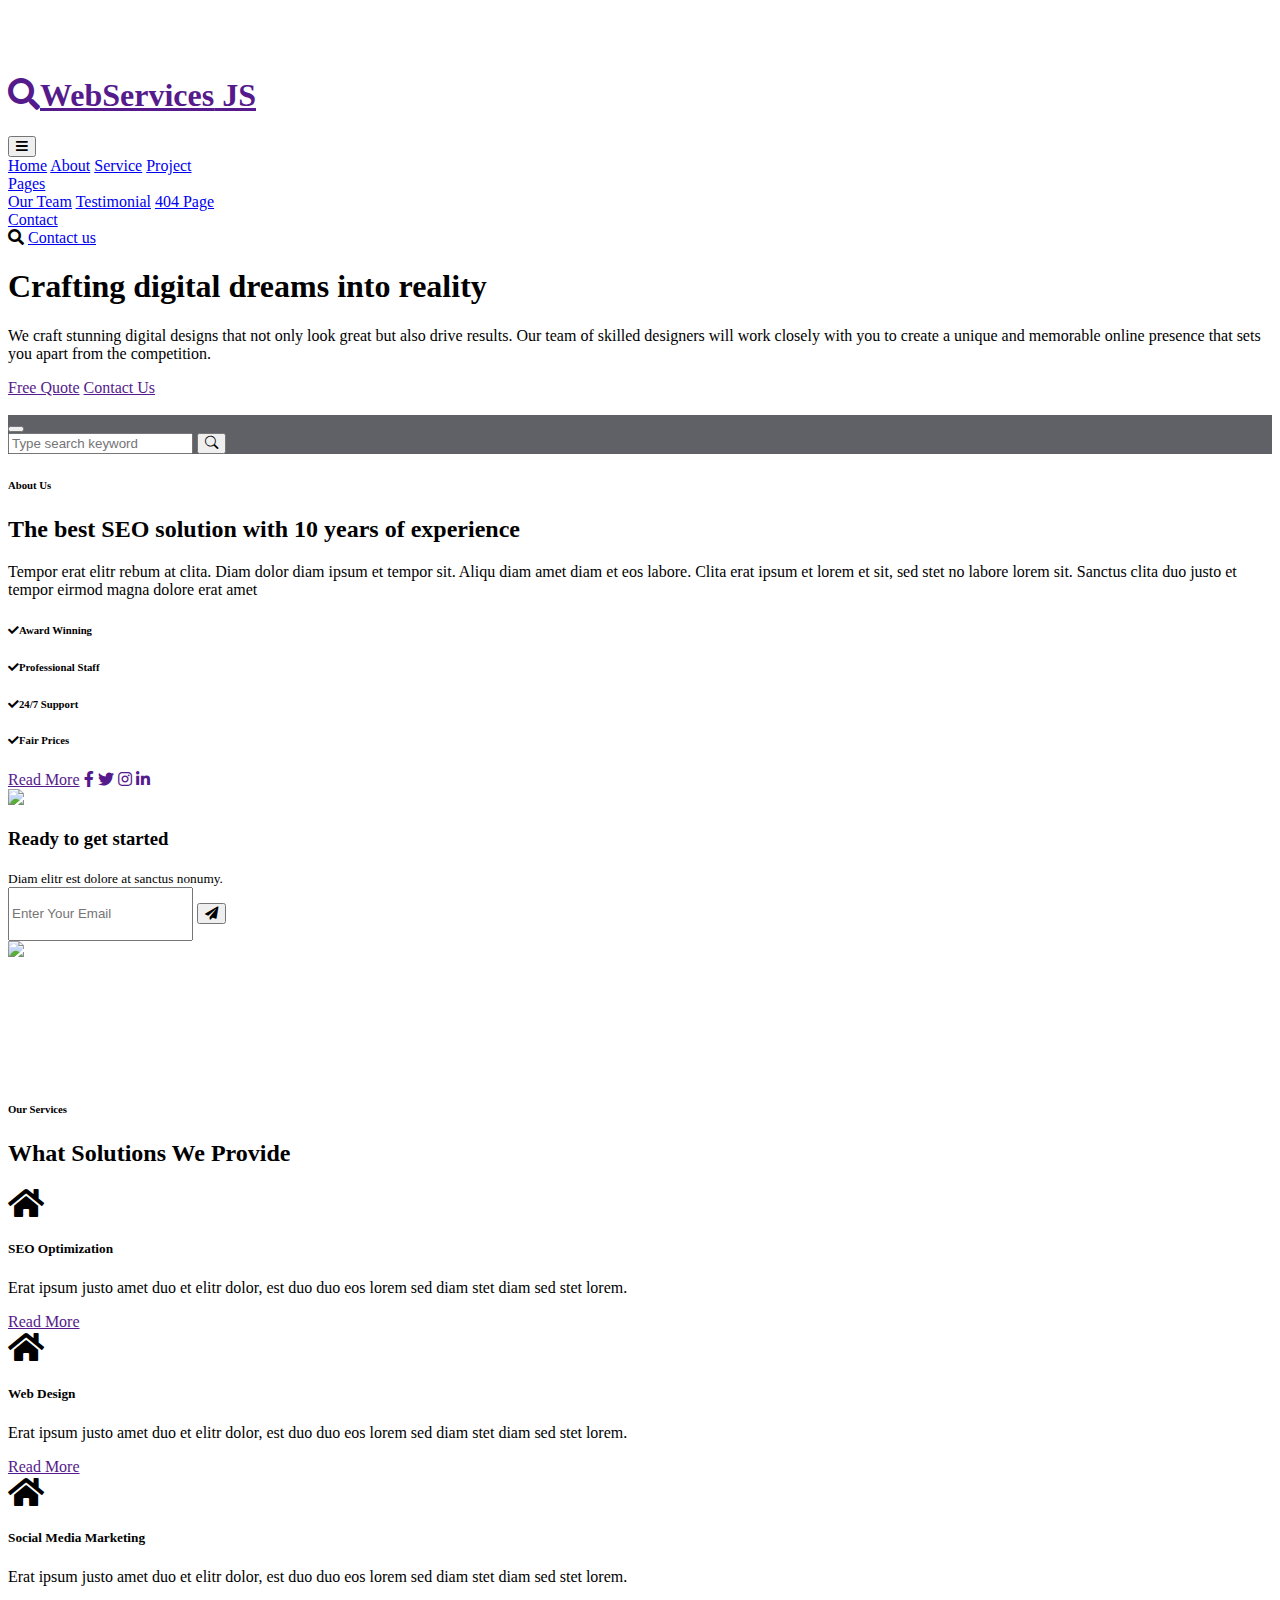
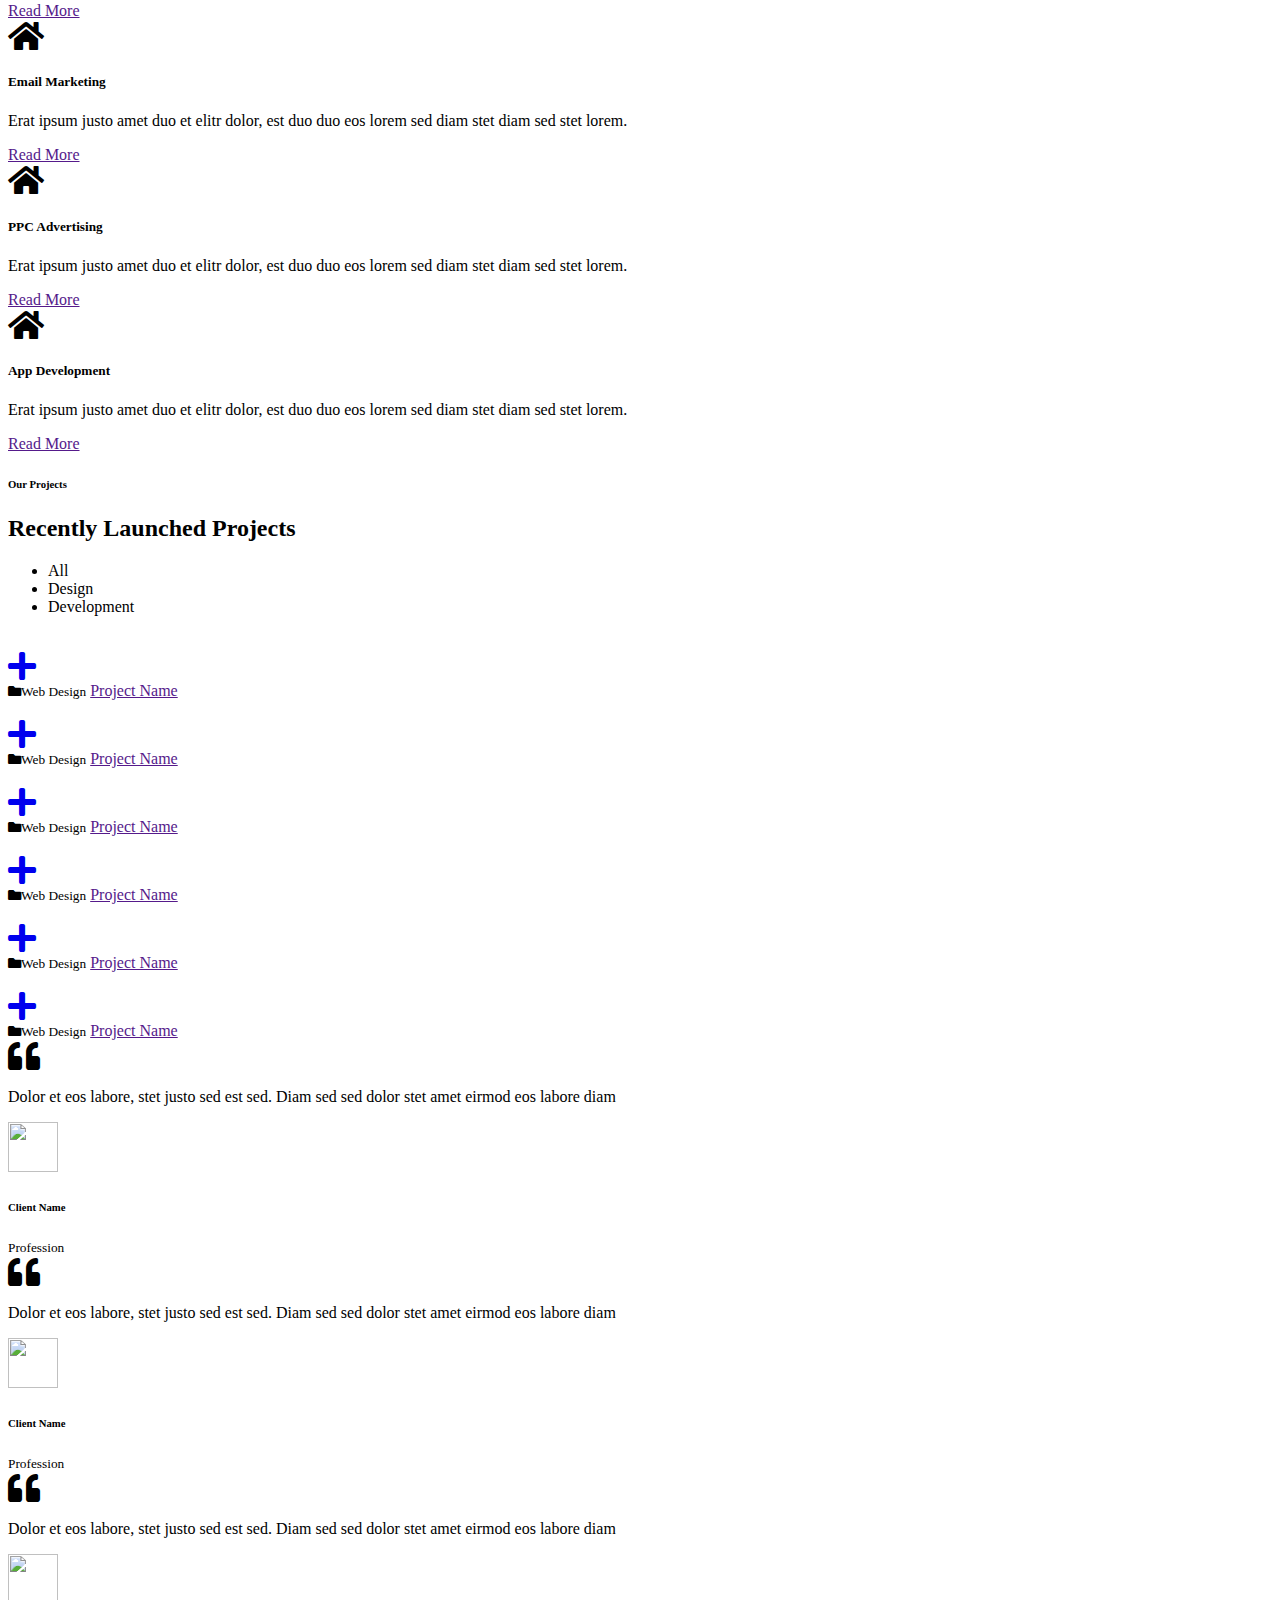
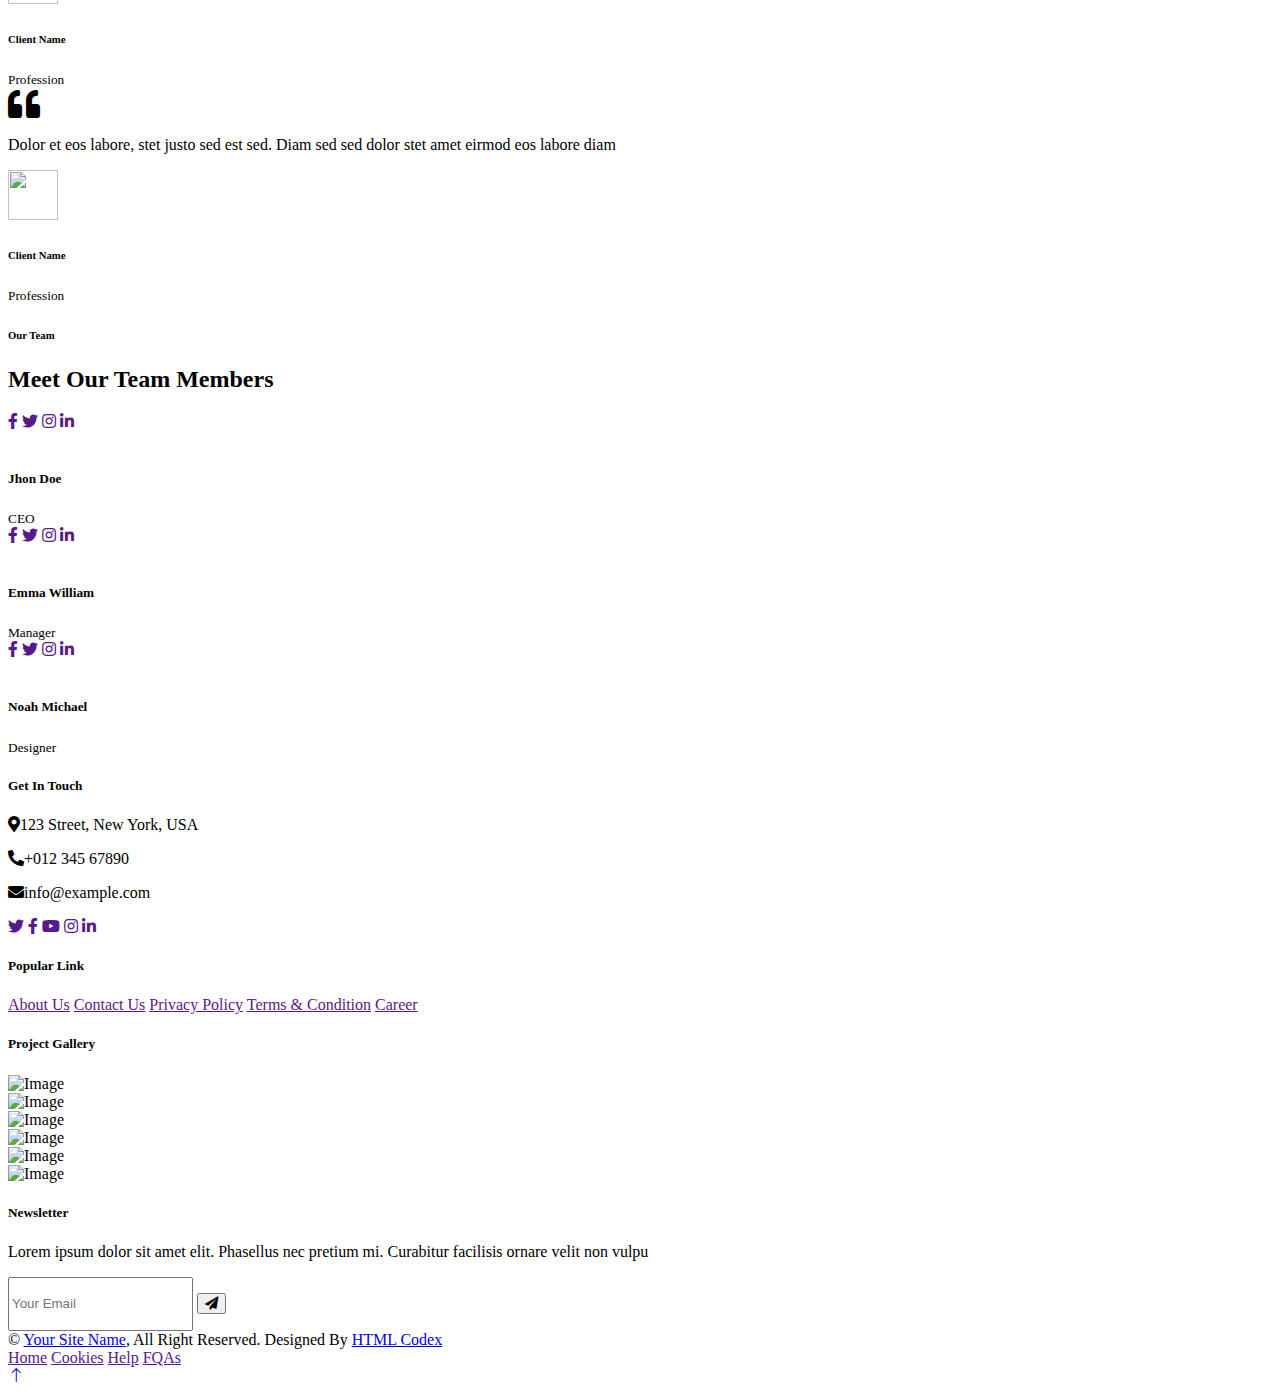
==== webservicejs-main/index.html @ 685cf1e9 "up" ====
<!DOCTYPE html>
<html lang="en">

<head>
    <meta charset="utf-8">
    <title>WebServices JS - Crafting digital dreams into reality</title>
    <meta content="width=device-width, initial-scale=1.0" name="viewport">
    <meta content="" name="keywords">
    <meta content="" name="description">

    <!-- Favicon -->
    <link href="img/favicon.ico" rel="icon">

    <!-- Google Web Fonts -->
    <link rel="preconnect" href="https://fonts.googleapis.com">
    <link rel="preconnect" href="https://fonts.gstatic.com" crossorigin>
    <link href="https://fonts.googleapis.com/css2?family=Heebo:wght@400;500&family=Roboto:wght@400;500;700&display=swap" rel="stylesheet"> 

    <!-- Icon Font Stylesheet -->
    <link href="https://cdnjs.cloudflare.com/ajax/libs/font-awesome/5.10.0/css/all.min.css" rel="stylesheet">
    <link href="https://cdn.jsdelivr.net/npm/bootstrap-icons@1.4.1/font/bootstrap-icons.css" rel="stylesheet">

    <!-- Libraries Stylesheet -->
    <link href="lib/animate/animate.min.css" rel="stylesheet">
    <link href="lib/owlcarousel/assets/owl.carousel.min.css" rel="stylesheet">
    <link href="lib/lightbox/css/lightbox.min.css" rel="stylesheet">

    <!-- Customized Bootstrap Stylesheet -->
    <link href="css/bootstrap.min.css" rel="stylesheet">

    <!-- Template Stylesheet -->
    <link href="css/style.css" rel="stylesheet">
</head>

<body>
    <div class="container-xxl bg-white p-0">
        <!-- Spinner Start -->
        <div id="spinner" class="show bg-white position-fixed translate-middle w-100 vh-100 top-50 start-50 d-flex align-items-center justify-content-center">
            <div class="spinner-grow text-primary" style="width: 3rem; height: 3rem;" role="status">
                <span class="sr-only">Loading...</span>
            </div>
        </div>
        <!-- Spinner End -->


        <!-- Navbar & Hero Start -->
        <div class="container-xxl position-relative p-0">
            <nav class="navbar navbar-expand-lg navbar-light px-4 px-lg-5 py-3 py-lg-0">
                <a href="" class="navbar-brand p-0">
                    <h1 class="m-0"><i class="fa fa-search me-2"></i>WebServices<span class="fs-5"> JS</span></h1>
                    <!-- <img src="img/logo.png" alt="Logo"> -->
                </a>
                <button class="navbar-toggler" type="button" data-bs-toggle="collapse" data-bs-target="#navbarCollapse">
                    <span class="fa fa-bars"></span>
                </button>
                <div class="collapse navbar-collapse" id="navbarCollapse">
                    <div class="navbar-nav ms-auto py-0">
                        <a href="index.html" class="nav-item nav-link active">Home</a>
                        <a href="#about" class="nav-item nav-link">About</a>
                        <a href="#service" class="nav-item nav-link">Service</a>
                        <a href="#project" class="nav-item nav-link">Project</a>
                        <div class="nav-item dropdown">
                            <a href="#" class="nav-link dropdown-toggle" data-bs-toggle="dropdown">Pages</a>
                            <div class="dropdown-menu m-0">
                                <a href="#team" class="dropdown-item">Our Team</a>
                                <a href="#testimonial" class="dropdown-item">Testimonial</a>
                                <a href="#404" class="dropdown-item">404 Page</a>
                            </div>
                        </div>
                        <a href="contact.html" class="nav-item nav-link">Contact</a>
                    </div>
                    <butaton type="button" class="btn text-secondary ms-3" data-bs-toggle="modal" data-bs-target="#searchModal"><i class="fa fa-search"></i></butaton>
                    <a href="contact.html" class="btn btn-secondary text-light rounded-pill py-2 px-4 ms-3">Contact us</a>
                </div>
            </nav>

            <div class="container-xxl py-5 bg-primary hero-header mb-5">
                <div class="container my-5 py-5 px-lg-5">
                    <div class="row g-5 py-5">
                        <div class="col-lg-6 text-center text-lg-start">
                            <h1 class="text-white mb-4 animated zoomIn">Crafting digital dreams into reality</h1>
                            <p class="text-white pb-3 animated zoomIn">We craft stunning digital designs that not only look great but also drive results. Our team of skilled designers will work closely with you to create a unique and memorable online presence that sets you apart from the competition.</p>
                            <a href="" class="btn btn-light py-sm-3 px-sm-5 rounded-pill me-3 animated slideInLeft">Free Quote</a>
                            <a href="" class="btn btn-outline-light py-sm-3 px-sm-5 rounded-pill animated slideInRight">Contact Us</a>
                        </div>
                        <div class="col-lg-6 text-center text-lg-start">
                            <img class="img-fluid" src="img/hero.png" alt="">
                        </div>
                    </div>
                </div>
            </div>
        </div>
        <!-- Navbar & Hero End -->


        <!-- Full Screen Search Start -->
        <div class="modal fade" id="searchModal" tabindex="-1">
            <div class="modal-dialog modal-fullscreen">
                <div class="modal-content" style="background: rgba(29, 29, 39, 0.7);">
                    <div class="modal-header border-0">
                        <button type="button" class="btn bg-white btn-close" data-bs-dismiss="modal" aria-label="Close"></button>
                    </div>
                    <div class="modal-body d-flex align-items-center justify-content-center">
                        <div class="input-group" style="max-width: 600px;">
                            <input type="text" class="form-control bg-transparent border-light p-3" placeholder="Type search keyword">
                            <button class="btn btn-light px-4"><i class="bi bi-search"></i></button>
                        </div>
                    </div>
                </div>
            </div>
        </div>
        <!-- Full Screen Search End -->


        <!-- About Start -->
        <div id="about" class="container-xxl py-5">
            <div class="container px-lg-5">
                <div class="row g-5">
                    <div class="col-lg-6 wow fadeInUp" data-wow-delay="0.1s">
                        <div class="section-title position-relative mb-4 pb-2">
                            <h6 class="position-relative text-primary ps-4">About Us</h6>
                            <h2 class="mt-2">The best SEO solution with 10 years of experience</h2>
                        </div>
                        <p class="mb-4">Tempor erat elitr rebum at clita. Diam dolor diam ipsum et tempor sit. Aliqu diam amet diam et eos labore. Clita erat ipsum et lorem et sit, sed stet no labore lorem sit. Sanctus clita duo justo et tempor eirmod magna dolore erat amet</p>
                        <div class="row g-3">
                            <div class="col-sm-6">
                                <h6 class="mb-3"><i class="fa fa-check text-primary me-2"></i>Award Winning</h6>
                                <h6 class="mb-0"><i class="fa fa-check text-primary me-2"></i>Professional Staff</h6>
                            </div>
                            <div class="col-sm-6">
                                <h6 class="mb-3"><i class="fa fa-check text-primary me-2"></i>24/7 Support</h6>
                                <h6 class="mb-0"><i class="fa fa-check text-primary me-2"></i>Fair Prices</h6>
                            </div>
                        </div>
                        <div class="d-flex align-items-center mt-4">
                            <a class="btn btn-primary rounded-pill px-4 me-3" href="">Read More</a>
                            <a class="btn btn-outline-primary btn-square me-3" href=""><i class="fab fa-facebook-f"></i></a>
                            <a class="btn btn-outline-primary btn-square me-3" href=""><i class="fab fa-twitter"></i></a>
                            <a class="btn btn-outline-primary btn-square me-3" href=""><i class="fab fa-instagram"></i></a>
                            <a class="btn btn-outline-primary btn-square" href=""><i class="fab fa-linkedin-in"></i></a>
                        </div>
                    </div>
                    <div class="col-lg-6">
                        <img class="img-fluid wow zoomIn" data-wow-delay="0.5s" src="img/about.jpg">
                    </div>
                </div>
            </div>
        </div>
        <!-- About End -->


        <!-- Newsletter Start -->
        <div class="container-xxl bg-primary newsletter my-5 wow fadeInUp" data-wow-delay="0.1s">
            <div class="container px-lg-5">
                <div class="row align-items-center" style="height: 250px;">
                    <div class="col-12 col-md-6">
                        <h3 class="text-white">Ready to get started</h3>
                        <small class="text-white">Diam elitr est dolore at sanctus nonumy.</small>
                        <div class="position-relative w-100 mt-3">
                            <input class="form-control border-0 rounded-pill w-100 ps-4 pe-5" type="text" placeholder="Enter Your Email" style="height: 48px;">
                            <button type="button" class="btn shadow-none position-absolute top-0 end-0 mt-1 me-2"><i class="fa fa-paper-plane text-primary fs-4"></i></button>
                        </div>
                    </div>
                    <div class="col-md-6 text-center mb-n5 d-none d-md-block">
                        <img class="img-fluid mt-5" style="height: 250px;" src="img/newsletter.png">
                    </div>
                </div>
            </div>
        </div>
        <!-- Newsletter End -->


        <!-- Service Start -->
        <div id= "service" class="container-xxl py-5">
            <div class="container px-lg-5">
                <div class="section-title position-relative text-center mb-5 pb-2 wow fadeInUp" data-wow-delay="0.1s">
                    <h6 class="position-relative d-inline text-primary ps-4">Our Services</h6>
                    <h2 class="mt-2">What Solutions We Provide</h2>
                </div>
                <div class="row g-4">
                    <div class="col-lg-4 col-md-6 wow zoomIn" data-wow-delay="0.1s">
                        <div class="service-item d-flex flex-column justify-content-center text-center rounded">
                            <div class="service-icon flex-shrink-0">
                                <i class="fa fa-home fa-2x"></i>
                            </div>
                            <h5 class="mb-3">SEO Optimization</h5>
                            <p>Erat ipsum justo amet duo et elitr dolor, est duo duo eos lorem sed diam stet diam sed stet lorem.</p>
                            <a class="btn px-3 mt-auto mx-auto" href="">Read More</a>
                        </div>
                    </div>
                    <div class="col-lg-4 col-md-6 wow zoomIn" data-wow-delay="0.3s">
                        <div class="service-item d-flex flex-column justify-content-center text-center rounded">
                            <div class="service-icon flex-shrink-0">
                                <i class="fa fa-home fa-2x"></i>
                            </div>
                            <h5 class="mb-3">Web Design</h5>
                            <p>Erat ipsum justo amet duo et elitr dolor, est duo duo eos lorem sed diam stet diam sed stet lorem.</p>
                            <a class="btn px-3 mt-auto mx-auto" href="">Read More</a>
                        </div>
                    </div>
                    <div class="col-lg-4 col-md-6 wow zoomIn" data-wow-delay="0.6s">
                        <div class="service-item d-flex flex-column justify-content-center text-center rounded">
                            <div class="service-icon flex-shrink-0">
                                <i class="fa fa-home fa-2x"></i>
                            </div>
                            <h5 class="mb-3">Social Media Marketing</h5>
                            <p>Erat ipsum justo amet duo et elitr dolor, est duo duo eos lorem sed diam stet diam sed stet lorem.</p>
                            <a class="btn px-3 mt-auto mx-auto" href="">Read More</a>
                        </div>
                    </div>
                    <div class="col-lg-4 col-md-6 wow zoomIn" data-wow-delay="0.1s">
                        <div class="service-item d-flex flex-column justify-content-center text-center rounded">
                            <div class="service-icon flex-shrink-0">
                                <i class="fa fa-home fa-2x"></i>
                            </div>
                            <h5 class="mb-3">Email Marketing</h5>
                            <p>Erat ipsum justo amet duo et elitr dolor, est duo duo eos lorem sed diam stet diam sed stet lorem.</p>
                            <a class="btn px-3 mt-auto mx-auto" href="">Read More</a>
                        </div>
                    </div>
                    <div class="col-lg-4 col-md-6 wow zoomIn" data-wow-delay="0.3s">
                        <div class="service-item d-flex flex-column justify-content-center text-center rounded">
                            <div class="service-icon flex-shrink-0">
                                <i class="fa fa-home fa-2x"></i>
                            </div>
                            <h5 class="mb-3">PPC Advertising</h5>
                            <p>Erat ipsum justo amet duo et elitr dolor, est duo duo eos lorem sed diam stet diam sed stet lorem.</p>
                            <a class="btn px-3 mt-auto mx-auto" href="">Read More</a>
                        </div>
                    </div>
                    <div class="col-lg-4 col-md-6 wow zoomIn" data-wow-delay="0.6s">
                        <div class="service-item d-flex flex-column justify-content-center text-center rounded">
                            <div class="service-icon flex-shrink-0">
                                <i class="fa fa-home fa-2x"></i>
                            </div>
                            <h5 class="mb-3">App Development</h5>
                            <p>Erat ipsum justo amet duo et elitr dolor, est duo duo eos lorem sed diam stet diam sed stet lorem.</p>
                            <a class="btn px-3 mt-auto mx-auto" href="">Read More</a>
                        </div>
                    </div>
                </div>
            </div>
        </div>
        <!-- Service End -->


        <!-- Portfolio Start -->
        <div id="project" class="container-xxl py-5">
            <div class="container px-lg-5">
                <div class="section-title position-relative text-center mb-5 pb-2 wow fadeInUp" data-wow-delay="0.1s">
                    <h6 class="position-relative d-inline text-primary ps-4">Our Projects</h6>
                    <h2 class="mt-2">Recently Launched Projects</h2>
                </div>
                <div class="row mt-n2 wow fadeInUp" data-wow-delay="0.1s">
                    <div class="col-12 text-center">
                        <ul class="list-inline mb-5" id="portfolio-flters">
                            <li class="btn px-3 pe-4 active" data-filter="*">All</li>
                            <li class="btn px-3 pe-4" data-filter=".first">Design</li>
                            <li class="btn px-3 pe-4" data-filter=".second">Development</li>
                        </ul>
                    </div>
                </div>
                <div class="row g-4 portfolio-container">
                    <div class="col-lg-4 col-md-6 portfolio-item first wow zoomIn" data-wow-delay="0.1s">
                        <div class="position-relative rounded overflow-hidden">
                            <img class="img-fluid w-100" src="img/portfolio-1.jpg" alt="">
                            <div class="portfolio-overlay">
                                <a class="btn btn-light" href="img/portfolio-1.jpg" data-lightbox="portfolio"><i class="fa fa-plus fa-2x text-primary"></i></a>
                                <div class="mt-auto">
                                    <small class="text-white"><i class="fa fa-folder me-2"></i>Web Design</small>
                                    <a class="h5 d-block text-white mt-1 mb-0" href="">Project Name</a>
                                </div>
                            </div>
                        </div>
                    </div>
                    <div class="col-lg-4 col-md-6 portfolio-item second wow zoomIn" data-wow-delay="0.3s">
                        <div class="position-relative rounded overflow-hidden">
                            <img class="img-fluid w-100" src="img/portfolio-2.jpg" alt="">
                            <div class="portfolio-overlay">
                                <a class="btn btn-light" href="img/portfolio-2.jpg" data-lightbox="portfolio"><i class="fa fa-plus fa-2x text-primary"></i></a>
                                <div class="mt-auto">
                                    <small class="text-white"><i class="fa fa-folder me-2"></i>Web Design</small>
                                    <a class="h5 d-block text-white mt-1 mb-0" href="">Project Name</a>
                                </div>
                            </div>
                        </div>
                    </div>
                    <div class="col-lg-4 col-md-6 portfolio-item first wow zoomIn" data-wow-delay="0.6s">
                        <div class="position-relative rounded overflow-hidden">
                            <img class="img-fluid w-100" src="img/portfolio-3.jpg" alt="">
                            <div class="portfolio-overlay">
                                <a class="btn btn-light" href="img/portfolio-3.jpg" data-lightbox="portfolio"><i class="fa fa-plus fa-2x text-primary"></i></a>
                                <div class="mt-auto">
                                    <small class="text-white"><i class="fa fa-folder me-2"></i>Web Design</small>
                                    <a class="h5 d-block text-white mt-1 mb-0" href="">Project Name</a>
                                </div>
                            </div>
                        </div>
                    </div>
                    <div class="col-lg-4 col-md-6 portfolio-item second wow zoomIn" data-wow-delay="0.1s">
                        <div class="position-relative rounded overflow-hidden">
                            <img class="img-fluid w-100" src="img/portfolio-4.jpg" alt="">
                            <div class="portfolio-overlay">
                                <a class="btn btn-light" href="img/portfolio-4.jpg" data-lightbox="portfolio"><i class="fa fa-plus fa-2x text-primary"></i></a>
                                <div class="mt-auto">
                                    <small class="text-white"><i class="fa fa-folder me-2"></i>Web Design</small>
                                    <a class="h5 d-block text-white mt-1 mb-0" href="">Project Name</a>
                                </div>
                            </div>
                        </div>
                    </div>
                    <div class="col-lg-4 col-md-6 portfolio-item first wow zoomIn" data-wow-delay="0.3s">
                        <div class="position-relative rounded overflow-hidden">
                            <img class="img-fluid w-100" src="img/portfolio-5.jpg" alt="">
                            <div class="portfolio-overlay">
                                <a class="btn btn-light" href="img/portfolio-5.jpg" data-lightbox="portfolio"><i class="fa fa-plus fa-2x text-primary"></i></a>
                                <div class="mt-auto">
                                    <small class="text-white"><i class="fa fa-folder me-2"></i>Web Design</small>
                                    <a class="h5 d-block text-white mt-1 mb-0" href="">Project Name</a>
                                </div>
                            </div>
                        </div>
                    </div>
                    <div class="col-lg-4 col-md-6 portfolio-item second wow zoomIn" data-wow-delay="0.6s">
                        <div class="position-relative rounded overflow-hidden">
                            <img class="img-fluid w-100" src="img/portfolio-6.jpg" alt="">
                            <div class="portfolio-overlay">
                                <a class="btn btn-light" href="img/portfolio-6.jpg" data-lightbox="portfolio"><i class="fa fa-plus fa-2x text-primary"></i></a>
                                <div class="mt-auto">
                                    <small class="text-white"><i class="fa fa-folder me-2"></i>Web Design</small>
                                    <a class="h5 d-block text-white mt-1 mb-0" href="">Project Name</a>
                                </div>
                            </div>
                        </div>
                    </div>
                </div>
            </div>
        </div>
        <!-- Portfolio End -->


        <!-- Testimonial Start -->
        <div id="testimonial" class="container-xxl bg-primary testimonial py-5 my-5 wow fadeInUp" data-wow-delay="0.1s">
            <div class="container py-5 px-lg-5">
                <div class="owl-carousel testimonial-carousel">
                    <div class="testimonial-item bg-transparent border rounded text-white p-4">
                        <i class="fa fa-quote-left fa-2x mb-3"></i>
                        <p>Dolor et eos labore, stet justo sed est sed. Diam sed sed dolor stet amet eirmod eos labore diam</p>
                        <div class="d-flex align-items-center">
                            <img class="img-fluid flex-shrink-0 rounded-circle" src="img/testimonial-1.jpg" style="width: 50px; height: 50px;">
                            <div class="ps-3">
                                <h6 class="text-white mb-1">Client Name</h6>
                                <small>Profession</small>
                            </div>
                        </div>
                    </div>
                    <div class="testimonial-item bg-transparent border rounded text-white p-4">
                        <i class="fa fa-quote-left fa-2x mb-3"></i>
                        <p>Dolor et eos labore, stet justo sed est sed. Diam sed sed dolor stet amet eirmod eos labore diam</p>
                        <div class="d-flex align-items-center">
                            <img class="img-fluid flex-shrink-0 rounded-circle" src="img/testimonial-2.jpg" style="width: 50px; height: 50px;">
                            <div class="ps-3">
                                <h6 class="text-white mb-1">Client Name</h6>
                                <small>Profession</small>
                            </div>
                        </div>
                    </div>
                    <div class="testimonial-item bg-transparent border rounded text-white p-4">
                        <i class="fa fa-quote-left fa-2x mb-3"></i>
                        <p>Dolor et eos labore, stet justo sed est sed. Diam sed sed dolor stet amet eirmod eos labore diam</p>
                        <div class="d-flex align-items-center">
                            <img class="img-fluid flex-shrink-0 rounded-circle" src="img/testimonial-3.jpg" style="width: 50px; height: 50px;">
                            <div class="ps-3">
                                <h6 class="text-white mb-1">Client Name</h6>
                                <small>Profession</small>
                            </div>
                        </div>
                    </div>
                    <div class="testimonial-item bg-transparent border rounded text-white p-4">
                        <i class="fa fa-quote-left fa-2x mb-3"></i>
                        <p>Dolor et eos labore, stet justo sed est sed. Diam sed sed dolor stet amet eirmod eos labore diam</p>
                        <div class="d-flex align-items-center">
                            <img class="img-fluid flex-shrink-0 rounded-circle" src="img/testimonial-4.jpg" style="width: 50px; height: 50px;">
                            <div class="ps-3">
                                <h6 class="text-white mb-1">Client Name</h6>
                                <small>Profession</small>
                            </div>
                        </div>
                    </div>
                </div>
            </div>
        </div>
        <!-- Testimonial End -->


        <!-- Team Start -->
        <div id="team" class="container-xxl py-5">
            <div class="container px-lg-5">
                <div class="section-title position-relative text-center mb-5 pb-2 wow fadeInUp" data-wow-delay="0.1s">
                    <h6 class="position-relative d-inline text-primary ps-4">Our Team</h6>
                    <h2 class="mt-2">Meet Our Team Members</h2>
                </div>
                <div class="row g-4">
                    <div class="col-lg-4 col-md-6 wow fadeInUp" data-wow-delay="0.1s">
                        <div class="team-item">
                            <div class="d-flex">
                                <div class="flex-shrink-0 d-flex flex-column align-items-center mt-4 pt-5" style="width: 75px;">
                                    <a class="btn btn-square text-primary bg-white my-1" href=""><i class="fab fa-facebook-f"></i></a>
                                    <a class="btn btn-square text-primary bg-white my-1" href=""><i class="fab fa-twitter"></i></a>
                                    <a class="btn btn-square text-primary bg-white my-1" href=""><i class="fab fa-instagram"></i></a>
                                    <a class="btn btn-square text-primary bg-white my-1" href=""><i class="fab fa-linkedin-in"></i></a>
                                </div>
                                <img class="img-fluid rounded w-100" src="img/team-1.jpg" alt="">
                            </div>
                            <div class="px-4 py-3">
                                <h5 class="fw-bold m-0">Jhon Doe</h5>
                                <small>CEO</small>
                            </div>
                        </div>
                    </div>
                    <div class="col-lg-4 col-md-6 wow fadeInUp" data-wow-delay="0.3s">
                        <div class="team-item">
                            <div class="d-flex">
                                <div class="flex-shrink-0 d-flex flex-column align-items-center mt-4 pt-5" style="width: 75px;">
                                    <a class="btn btn-square text-primary bg-white my-1" href=""><i class="fab fa-facebook-f"></i></a>
                                    <a class="btn btn-square text-primary bg-white my-1" href=""><i class="fab fa-twitter"></i></a>
                                    <a class="btn btn-square text-primary bg-white my-1" href=""><i class="fab fa-instagram"></i></a>
                                    <a class="btn btn-square text-primary bg-white my-1" href=""><i class="fab fa-linkedin-in"></i></a>
                                </div>
                                <img class="img-fluid rounded w-100" src="img/team-2.jpg" alt="">
                            </div>
                            <div class="px-4 py-3">
                                <h5 class="fw-bold m-0">Emma William</h5>
                                <small>Manager</small>
                            </div>
                        </div>
                    </div>
                    <div class="col-lg-4 col-md-6 wow fadeInUp" data-wow-delay="0.6s">
                        <div class="team-item">
                            <div class="d-flex">
                                <div class="flex-shrink-0 d-flex flex-column align-items-center mt-4 pt-5" style="width: 75px;">
                                    <a class="btn btn-square text-primary bg-white my-1" href=""><i class="fab fa-facebook-f"></i></a>
                                    <a class="btn btn-square text-primary bg-white my-1" href=""><i class="fab fa-twitter"></i></a>
                                    <a class="btn btn-square text-primary bg-white my-1" href=""><i class="fab fa-instagram"></i></a>
                                    <a class="btn btn-square text-primary bg-white my-1" href=""><i class="fab fa-linkedin-in"></i></a>
                                </div>
                                <img class="img-fluid rounded w-100" src="img/team-3.jpg" alt="">
                            </div>
                            <div class="px-4 py-3">
                                <h5 class="fw-bold m-0">Noah Michael</h5>
                                <small>Designer</small>
                            </div>
                        </div>
                    </div>
                </div>
            </div>
        </div>
        <!-- Team End -->
        

        <!-- Footer Start -->
        <div class="container-fluid bg-primary text-light footer mt-5 pt-5 wow fadeIn" data-wow-delay="0.1s">
            <div class="container py-5 px-lg-5">
                <div class="row g-5">
                    <div class="col-md-6 col-lg-3">
                        <h5 class="text-white mb-4">Get In Touch</h5>
                        <p><i class="fa fa-map-marker-alt me-3"></i>123 Street, New York, USA</p>
                        <p><i class="fa fa-phone-alt me-3"></i>+012 345 67890</p>
                        <p><i class="fa fa-envelope me-3"></i>info@example.com</p>
                        <div class="d-flex pt-2">
                            <a class="btn btn-outline-light btn-social" href=""><i class="fab fa-twitter"></i></a>
                            <a class="btn btn-outline-light btn-social" href=""><i class="fab fa-facebook-f"></i></a>
                            <a class="btn btn-outline-light btn-social" href=""><i class="fab fa-youtube"></i></a>
                            <a class="btn btn-outline-light btn-social" href=""><i class="fab fa-instagram"></i></a>
                            <a class="btn btn-outline-light btn-social" href=""><i class="fab fa-linkedin-in"></i></a>
                        </div>
                    </div>
                    <div class="col-md-6 col-lg-3">
                        <h5 class="text-white mb-4">Popular Link</h5>
                        <a class="btn btn-link" href="">About Us</a>
                        <a class="btn btn-link" href="">Contact Us</a>
                        <a class="btn btn-link" href="">Privacy Policy</a>
                        <a class="btn btn-link" href="">Terms & Condition</a>
                        <a class="btn btn-link" href="">Career</a>
                    </div>
                    <div class="col-md-6 col-lg-3">
                        <h5 class="text-white mb-4">Project Gallery</h5>
                        <div class="row g-2">
                            <div class="col-4">
                                <img class="img-fluid" src="img/portfolio-1.jpg" alt="Image">
                            </div>
                            <div class="col-4">
                                <img class="img-fluid" src="img/portfolio-2.jpg" alt="Image">
                            </div>
                            <div class="col-4">
                                <img class="img-fluid" src="img/portfolio-3.jpg" alt="Image">
                            </div>
                            <div class="col-4">
                                <img class="img-fluid" src="img/portfolio-4.jpg" alt="Image">
                            </div>
                            <div class="col-4">
                                <img class="img-fluid" src="img/portfolio-5.jpg" alt="Image">
                            </div>
                            <div class="col-4">
                                <img class="img-fluid" src="img/portfolio-6.jpg" alt="Image">
                            </div>
                        </div>
                    </div>
                    <div class="col-md-6 col-lg-3">
                        <h5 class="text-white mb-4">Newsletter</h5>
                        <p>Lorem ipsum dolor sit amet elit. Phasellus nec pretium mi. Curabitur facilisis ornare velit non vulpu</p>
                        <div class="position-relative w-100 mt-3">
                            <input class="form-control border-0 rounded-pill w-100 ps-4 pe-5" type="text" placeholder="Your Email" style="height: 48px;">
                            <button type="button" class="btn shadow-none position-absolute top-0 end-0 mt-1 me-2"><i class="fa fa-paper-plane text-primary fs-4"></i></button>
                        </div>
                    </div>
                </div>
            </div>
            <div class="container px-lg-5">
                <div class="copyright">
                    <div class="row">
                        <div class="col-md-6 text-center text-md-start mb-3 mb-md-0">
                            &copy; <a class="border-bottom" href="#">Your Site Name</a>, All Right Reserved. 
							
							<!--/*** This template is free as long as you keep the footer author’s credit link/attribution link/backlink. If you'd like to use the template without the footer author’s credit link/attribution link/backlink, you can purchase the Credit Removal License from "https://htmlcodex.com/credit-removal". Thank you for your support. ***/-->
							Designed By <a class="border-bottom" href="https://htmlcodex.com">HTML Codex</a>
                        </div>
                        <div class="col-md-6 text-center text-md-end">
                            <div class="footer-menu">
                                <a href="">Home</a>
                                <a href="">Cookies</a>
                                <a href="">Help</a>
                                <a href="">FQAs</a>
                            </div>
                        </div>
                    </div>
                </div>
            </div>
        </div>
        <!-- Footer End -->


        <!-- Back to Top -->
        <a href="#" class="btn btn-lg btn-primary btn-lg-square back-to-top pt-2"><i class="bi bi-arrow-up"></i></a>
    </div>

    <!-- JavaScript Libraries -->
    <script src="https://code.jquery.com/jquery-3.4.1.min.js"></script>
    <script src="https://cdn.jsdelivr.net/npm/bootstrap@5.0.0/dist/js/bootstrap.bundle.min.js"></script>
    <script src="lib/wow/wow.min.js"></script>
    <script src="lib/easing/easing.min.js"></script>
    <script src="lib/waypoints/waypoints.min.js"></script>
    <script src="lib/owlcarousel/owl.carousel.min.js"></script>
    <script src="lib/isotope/isotope.pkgd.min.js"></script>
    <script src="lib/lightbox/js/lightbox.min.js"></script>

    <!-- Template Javascript -->
    <script src="js/main.js"></script>
</body>

</html>
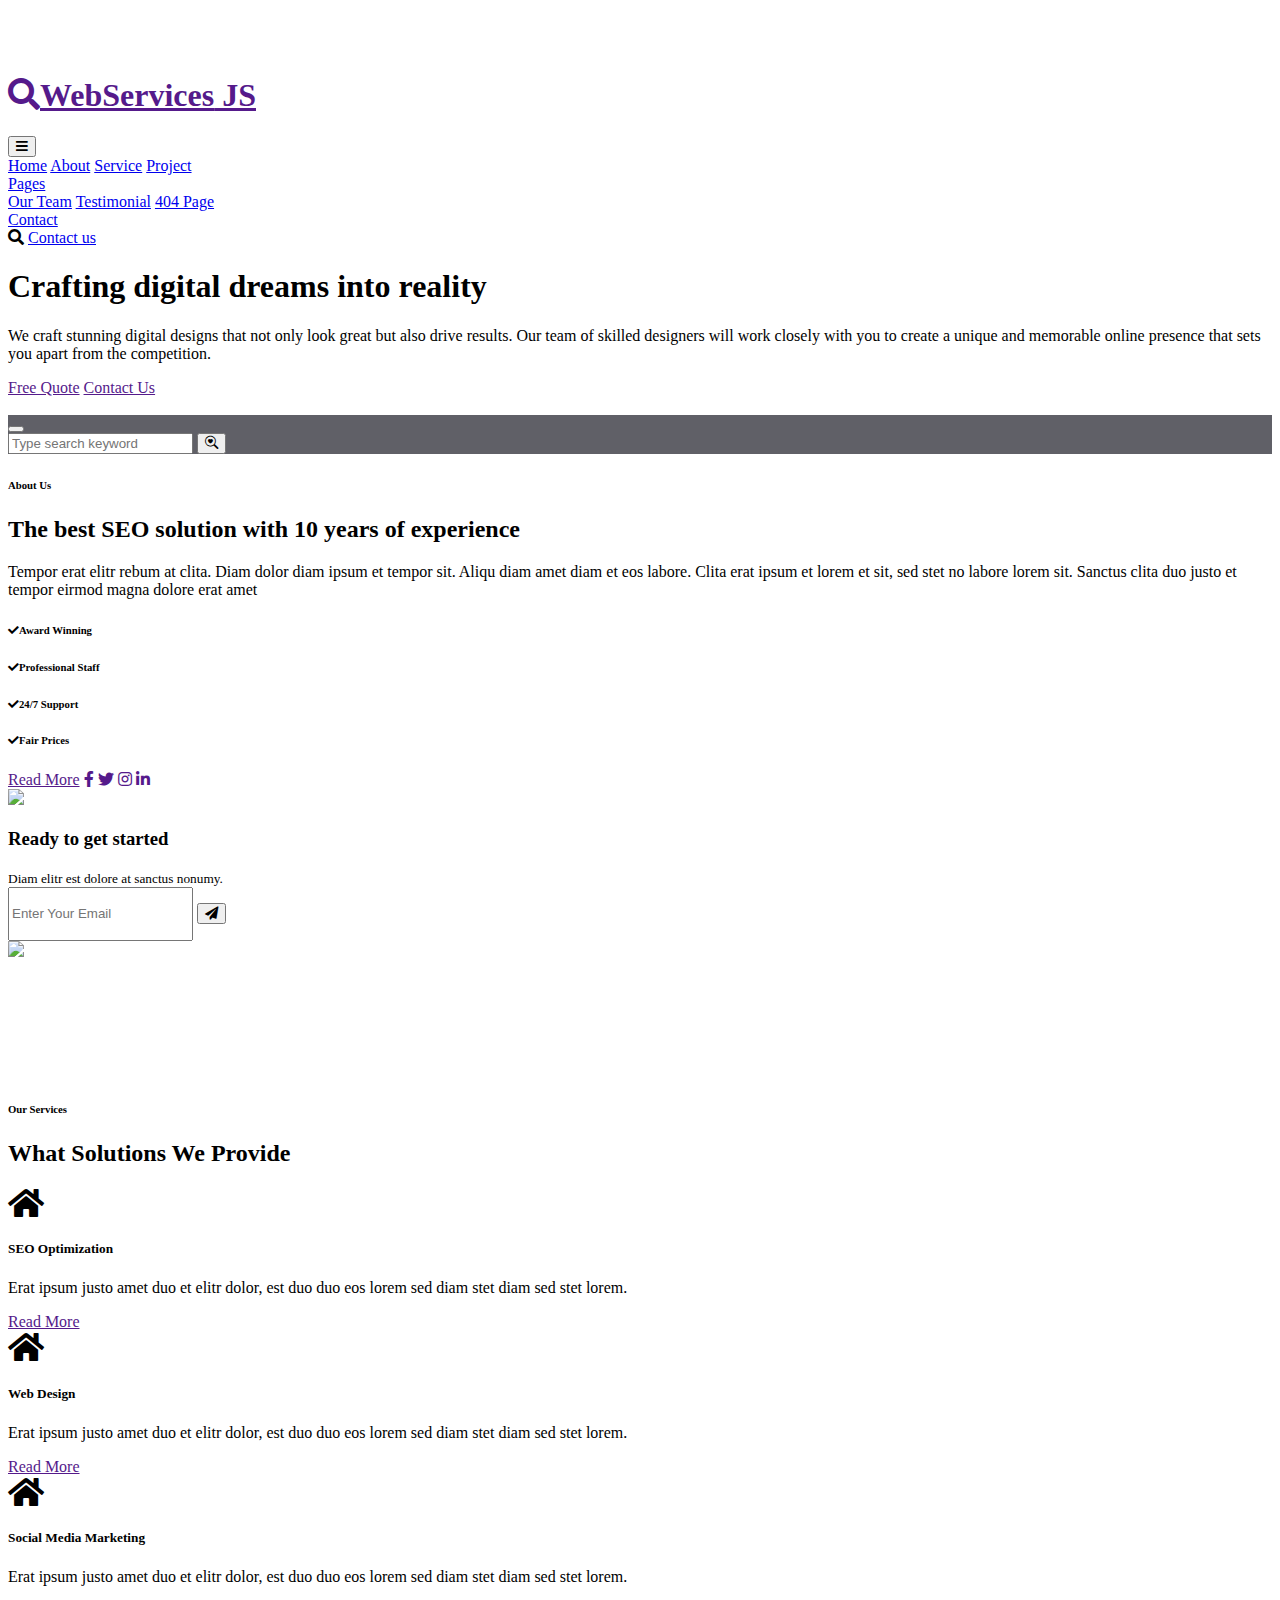
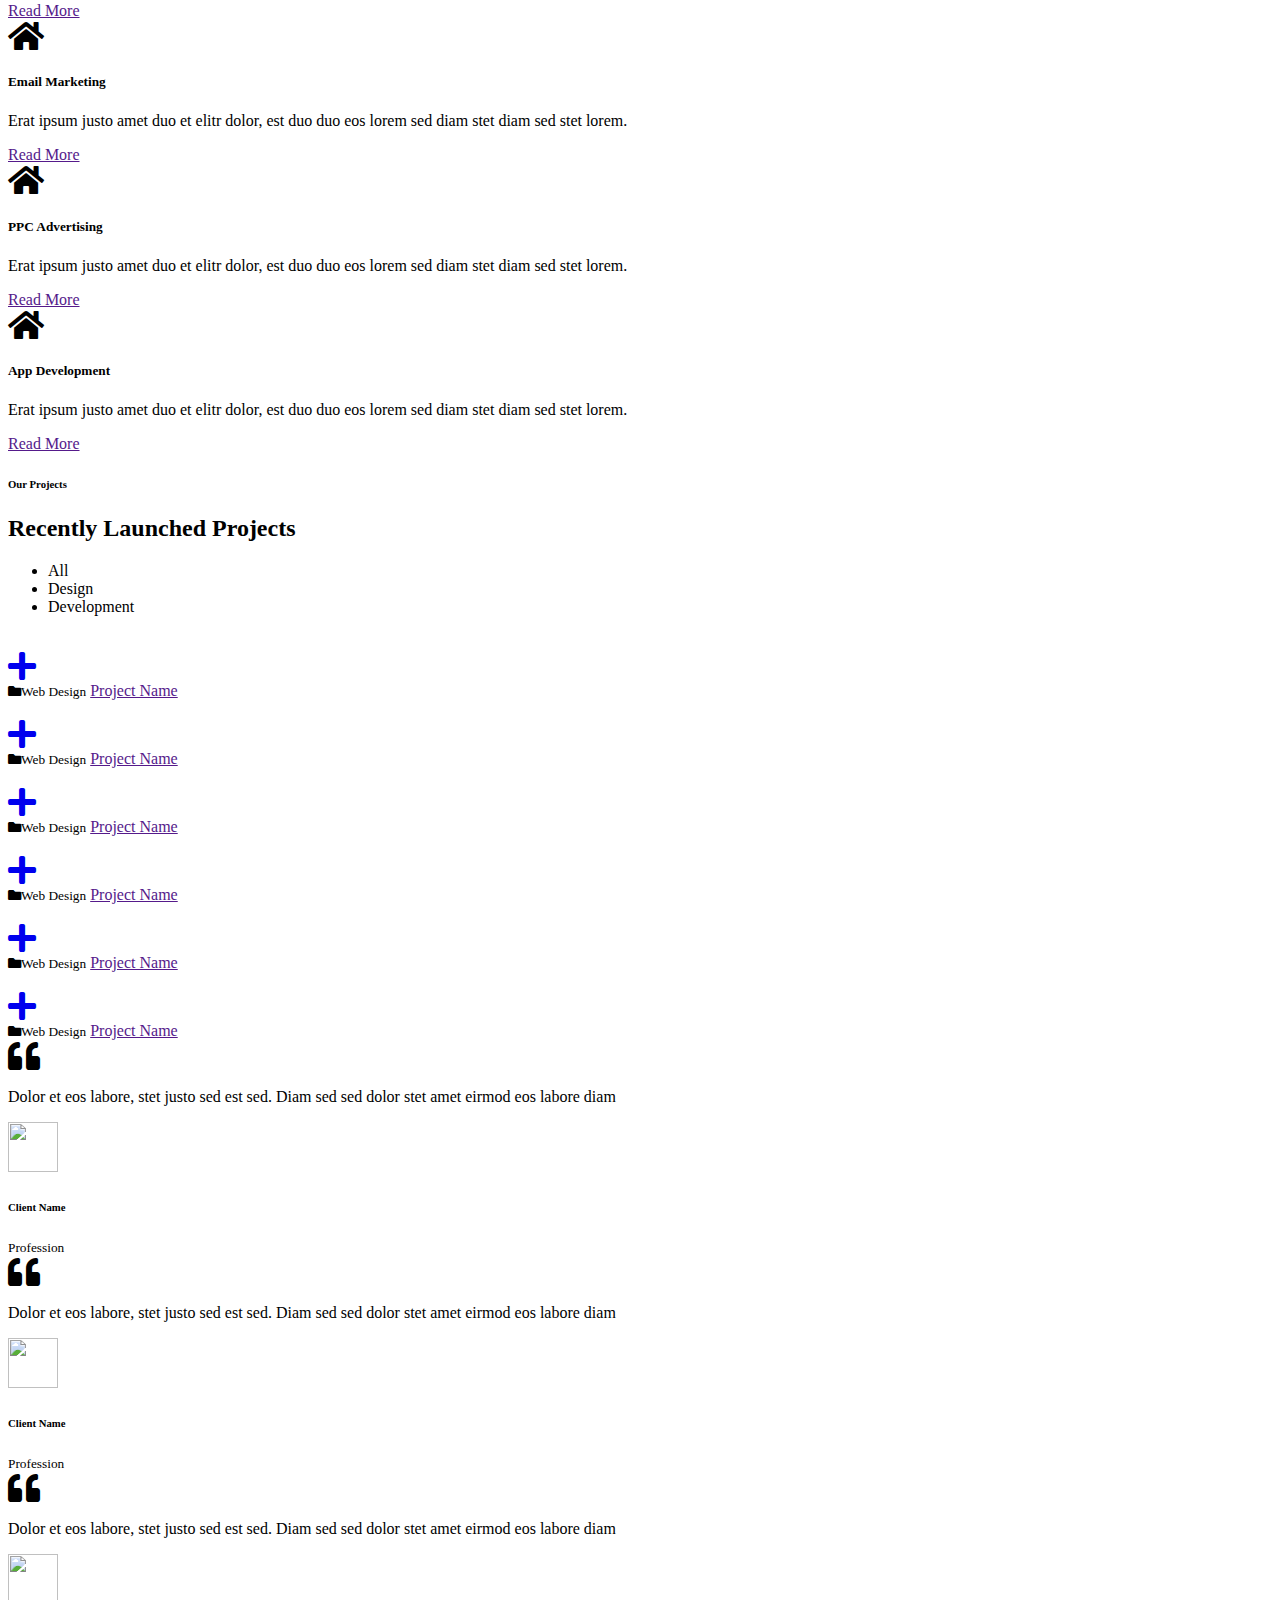
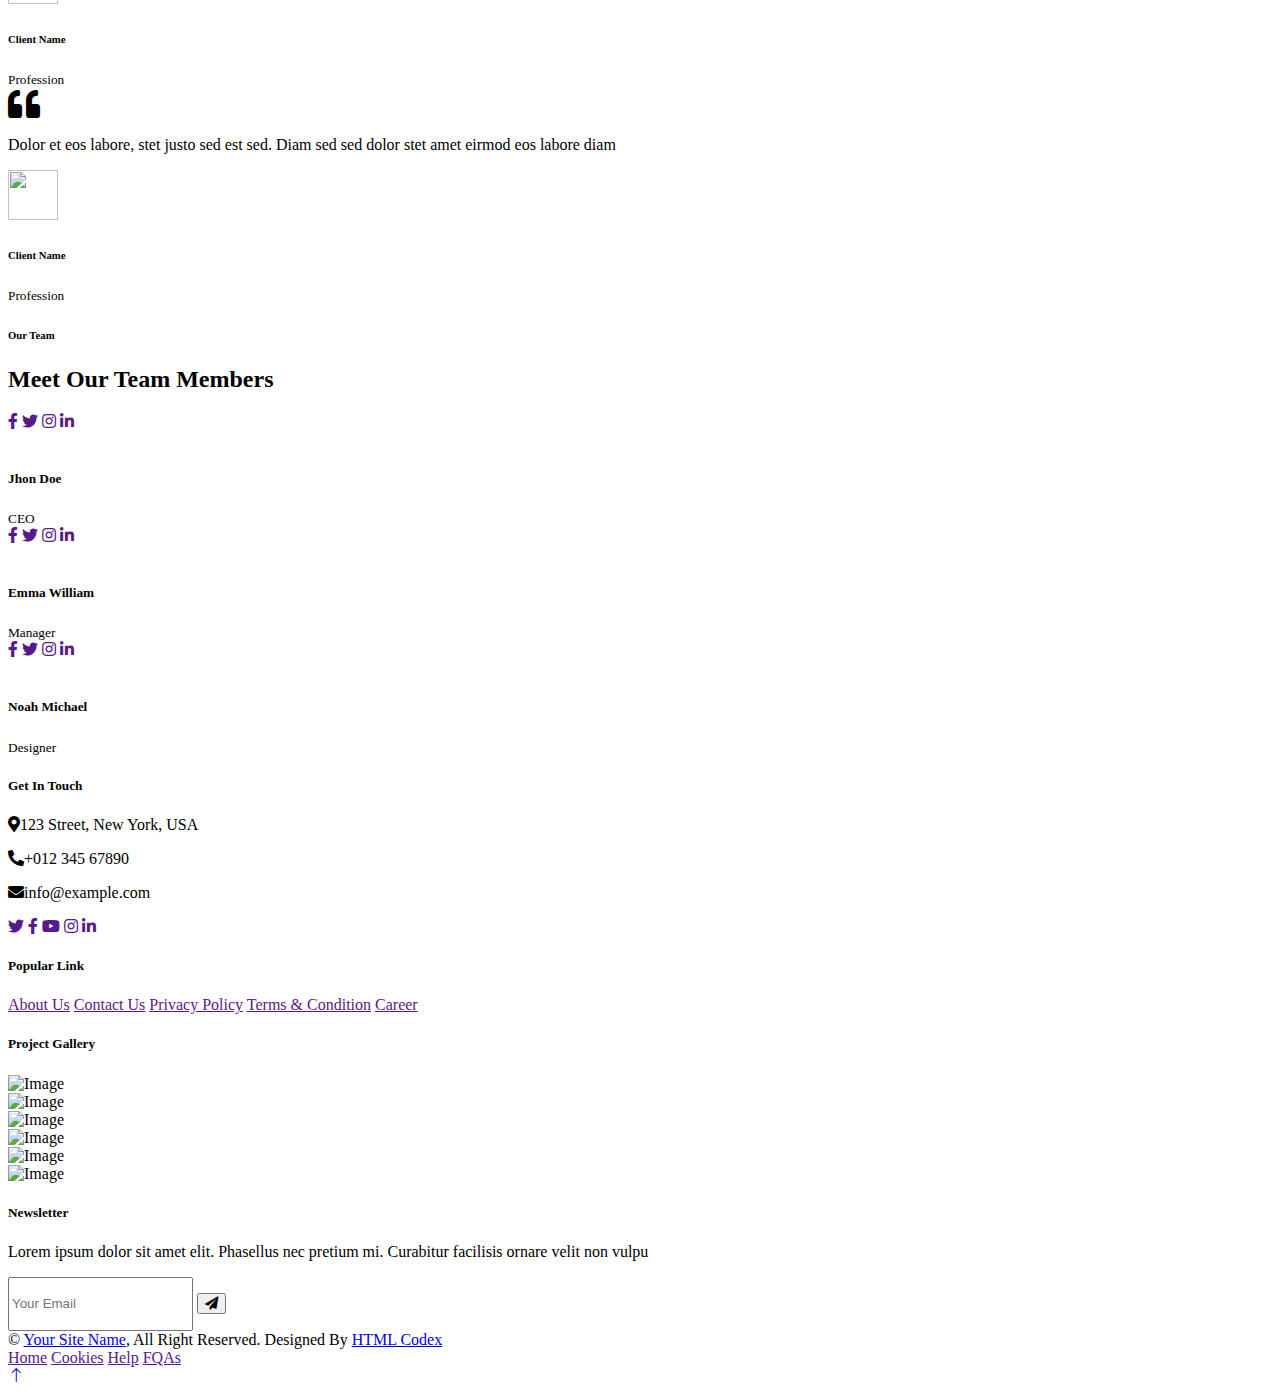
==== commit 1db93496: "s" ====
--- a/webservicejs-main/index.html
+++ b/webservicejs-main/index.html
@@ -14,7 +14,8 @@
     <!-- Google Web Fonts -->
     <link rel="preconnect" href="https://fonts.googleapis.com">
     <link rel="preconnect" href="https://fonts.gstatic.com" crossorigin>
-    <link href="https://fonts.googleapis.com/css2?family=Heebo:wght@400;500&family=Roboto:wght@400;500;700&display=swap" rel="stylesheet"> 
+    <link href="https://fonts.googleapis.com/css2?family=Heebo:wght@400;500&family=Roboto:wght@400;500;700&display=swap"
+        rel="stylesheet">
 
     <!-- Icon Font Stylesheet -->
     <link href="https://cdnjs.cloudflare.com/ajax/libs/font-awesome/5.10.0/css/all.min.css" rel="stylesheet">
@@ -35,7 +36,8 @@
 <body>
     <div class="container-xxl bg-white p-0">
         <!-- Spinner Start -->
-        <div id="spinner" class="show bg-white position-fixed translate-middle w-100 vh-100 top-50 start-50 d-flex align-items-center justify-content-center">
+        <div id="spinner"
+            class="show bg-white position-fixed translate-middle w-100 vh-100 top-50 start-50 d-flex align-items-center justify-content-center">
             <div class="spinner-grow text-primary" style="width: 3rem; height: 3rem;" role="status">
                 <span class="sr-only">Loading...</span>
             </div>
@@ -69,8 +71,10 @@
                         </div>
                         <a href="contact.html" class="nav-item nav-link">Contact</a>
                     </div>
-                    <butaton type="button" class="btn text-secondary ms-3" data-bs-toggle="modal" data-bs-target="#searchModal"><i class="fa fa-search"></i></butaton>
-                    <a href="contact.html" class="btn btn-secondary text-light rounded-pill py-2 px-4 ms-3">Contact us</a>
+                    <butaton type="button" class="btn text-secondary ms-3" data-bs-toggle="modal"
+                        data-bs-target="#searchModal"><i class="fa fa-search"></i></butaton>
+                    <a href="contact.html" class="btn btn-secondary text-light rounded-pill py-2 px-4 ms-3">Contact
+                        us</a>
                 </div>
             </nav>
 
@@ -79,9 +83,15 @@
                     <div class="row g-5 py-5">
                         <div class="col-lg-6 text-center text-lg-start">
                             <h1 class="text-white mb-4 animated zoomIn">Crafting digital dreams into reality</h1>
-                            <p class="text-white pb-3 animated zoomIn">We craft stunning digital designs that not only look great but also drive results. Our team of skilled designers will work closely with you to create a unique and memorable online presence that sets you apart from the competition.</p>
-                            <a href="" class="btn btn-light py-sm-3 px-sm-5 rounded-pill me-3 animated slideInLeft">Free Quote</a>
-                            <a href="" class="btn btn-outline-light py-sm-3 px-sm-5 rounded-pill animated slideInRight">Contact Us</a>
+                            <p class="text-white pb-3 animated zoomIn">We craft stunning digital designs that not only
+                                look great but also drive results. Our team of skilled designers will work closely with
+                                you to create a unique and memorable online presence that sets you apart from the
+                                competition.</p>
+                            <a href="" class="btn btn-light py-sm-3 px-sm-5 rounded-pill me-3 animated slideInLeft">Free
+                                Quote</a>
+                            <a href=""
+                                class="btn btn-outline-light py-sm-3 px-sm-5 rounded-pill animated slideInRight">Contact
+                                Us</a>
                         </div>
                         <div class="col-lg-6 text-center text-lg-start">
                             <img class="img-fluid" src="img/hero.png" alt="">
@@ -98,12 +108,14 @@
             <div class="modal-dialog modal-fullscreen">
                 <div class="modal-content" style="background: rgba(29, 29, 39, 0.7);">
                     <div class="modal-header border-0">
-                        <button type="button" class="btn bg-white btn-close" data-bs-dismiss="modal" aria-label="Close"></button>
+                        <button type="button" class="btn bg-white btn-close" data-bs-dismiss="modal"
+                            aria-label="Close"></button>
                     </div>
                     <div class="modal-body d-flex align-items-center justify-content-center">
                         <div class="input-group" style="max-width: 600px;">
-                            <input type="text" class="form-control bg-transparent border-light p-3" placeholder="Type search keyword">
-                            <button class="btn btn-light px-4"><i class="bi bi-search"></i></button>
+                            <input type="text" class="form-control bg-transparent border-light p-3"
+                                placeholder="Type search keyword">
+                            <button class="btn btn-light px-4"><i class="bi bi-search-heart"></i></button>
                         </div>
                     </div>
                 </div>
@@ -121,7 +133,9 @@
                             <h6 class="position-relative text-primary ps-4">About Us</h6>
                             <h2 class="mt-2">The best SEO solution with 10 years of experience</h2>
                         </div>
-                        <p class="mb-4">Tempor erat elitr rebum at clita. Diam dolor diam ipsum et tempor sit. Aliqu diam amet diam et eos labore. Clita erat ipsum et lorem et sit, sed stet no labore lorem sit. Sanctus clita duo justo et tempor eirmod magna dolore erat amet</p>
+                        <p class="mb-4">Tempor erat elitr rebum at clita. Diam dolor diam ipsum et tempor sit. Aliqu
+                            diam amet diam et eos labore. Clita erat ipsum et lorem et sit, sed stet no labore lorem
+                            sit. Sanctus clita duo justo et tempor eirmod magna dolore erat amet</p>
                         <div class="row g-3">
                             <div class="col-sm-6">
                                 <h6 class="mb-3"><i class="fa fa-check text-primary me-2"></i>Award Winning</h6>
@@ -134,9 +148,12 @@
                         </div>
                         <div class="d-flex align-items-center mt-4">
                             <a class="btn btn-primary rounded-pill px-4 me-3" href="">Read More</a>
-                            <a class="btn btn-outline-primary btn-square me-3" href=""><i class="fab fa-facebook-f"></i></a>
-                            <a class="btn btn-outline-primary btn-square me-3" href=""><i class="fab fa-twitter"></i></a>
-                            <a class="btn btn-outline-primary btn-square me-3" href=""><i class="fab fa-instagram"></i></a>
+                            <a class="btn btn-outline-primary btn-square me-3" href=""><i
+                                    class="fab fa-facebook-f"></i></a>
+                            <a class="btn btn-outline-primary btn-square me-3" href=""><i
+                                    class="fab fa-twitter"></i></a>
+                            <a class="btn btn-outline-primary btn-square me-3" href=""><i
+                                    class="fab fa-instagram"></i></a>
                             <a class="btn btn-outline-primary btn-square" href=""><i class="fab fa-linkedin-in"></i></a>
                         </div>
                     </div>
@@ -157,8 +174,10 @@
                         <h3 class="text-white">Ready to get started</h3>
                         <small class="text-white">Diam elitr est dolore at sanctus nonumy.</small>
                         <div class="position-relative w-100 mt-3">
-                            <input class="form-control border-0 rounded-pill w-100 ps-4 pe-5" type="text" placeholder="Enter Your Email" style="height: 48px;">
-                            <button type="button" class="btn shadow-none position-absolute top-0 end-0 mt-1 me-2"><i class="fa fa-paper-plane text-primary fs-4"></i></button>
+                            <input class="form-control border-0 rounded-pill w-100 ps-4 pe-5" type="text"
+                                placeholder="Enter Your Email" style="height: 48px;">
+                            <button type="button" class="btn shadow-none position-absolute top-0 end-0 mt-1 me-2"><i
+                                    class="fa fa-paper-plane text-primary fs-4"></i></button>
                         </div>
                     </div>
                     <div class="col-md-6 text-center mb-n5 d-none d-md-block">
@@ -171,7 +190,7 @@
 
 
         <!-- Service Start -->
-        <div id= "service" class="container-xxl py-5">
+        <div id="service" class="container-xxl py-5">
             <div class="container px-lg-5">
                 <div class="section-title position-relative text-center mb-5 pb-2 wow fadeInUp" data-wow-delay="0.1s">
                     <h6 class="position-relative d-inline text-primary ps-4">Our Services</h6>
@@ -184,7 +203,8 @@
                                 <i class="fa fa-home fa-2x"></i>
                             </div>
                             <h5 class="mb-3">SEO Optimization</h5>
-                            <p>Erat ipsum justo amet duo et elitr dolor, est duo duo eos lorem sed diam stet diam sed stet lorem.</p>
+                            <p>Erat ipsum justo amet duo et elitr dolor, est duo duo eos lorem sed diam stet diam sed
+                                stet lorem.</p>
                             <a class="btn px-3 mt-auto mx-auto" href="">Read More</a>
                         </div>
                     </div>
@@ -194,7 +214,8 @@
                                 <i class="fa fa-home fa-2x"></i>
                             </div>
                             <h5 class="mb-3">Web Design</h5>
-                            <p>Erat ipsum justo amet duo et elitr dolor, est duo duo eos lorem sed diam stet diam sed stet lorem.</p>
+                            <p>Erat ipsum justo amet duo et elitr dolor, est duo duo eos lorem sed diam stet diam sed
+                                stet lorem.</p>
                             <a class="btn px-3 mt-auto mx-auto" href="">Read More</a>
                         </div>
                     </div>
@@ -204,7 +225,8 @@
                                 <i class="fa fa-home fa-2x"></i>
                             </div>
                             <h5 class="mb-3">Social Media Marketing</h5>
-                            <p>Erat ipsum justo amet duo et elitr dolor, est duo duo eos lorem sed diam stet diam sed stet lorem.</p>
+                            <p>Erat ipsum justo amet duo et elitr dolor, est duo duo eos lorem sed diam stet diam sed
+                                stet lorem.</p>
                             <a class="btn px-3 mt-auto mx-auto" href="">Read More</a>
                         </div>
                     </div>
@@ -214,7 +236,8 @@
                                 <i class="fa fa-home fa-2x"></i>
                             </div>
                             <h5 class="mb-3">Email Marketing</h5>
-                            <p>Erat ipsum justo amet duo et elitr dolor, est duo duo eos lorem sed diam stet diam sed stet lorem.</p>
+                            <p>Erat ipsum justo amet duo et elitr dolor, est duo duo eos lorem sed diam stet diam sed
+                                stet lorem.</p>
                             <a class="btn px-3 mt-auto mx-auto" href="">Read More</a>
                         </div>
                     </div>
@@ -224,7 +247,8 @@
                                 <i class="fa fa-home fa-2x"></i>
                             </div>
                             <h5 class="mb-3">PPC Advertising</h5>
-                            <p>Erat ipsum justo amet duo et elitr dolor, est duo duo eos lorem sed diam stet diam sed stet lorem.</p>
+                            <p>Erat ipsum justo amet duo et elitr dolor, est duo duo eos lorem sed diam stet diam sed
+                                stet lorem.</p>
                             <a class="btn px-3 mt-auto mx-auto" href="">Read More</a>
                         </div>
                     </div>
@@ -234,7 +258,8 @@
                                 <i class="fa fa-home fa-2x"></i>
                             </div>
                             <h5 class="mb-3">App Development</h5>
-                            <p>Erat ipsum justo amet duo et elitr dolor, est duo duo eos lorem sed diam stet diam sed stet lorem.</p>
+                            <p>Erat ipsum justo amet duo et elitr dolor, est duo duo eos lorem sed diam stet diam sed
+                                stet lorem.</p>
                             <a class="btn px-3 mt-auto mx-auto" href="">Read More</a>
                         </div>
                     </div>
@@ -265,7 +290,8 @@
                         <div class="position-relative rounded overflow-hidden">
                             <img class="img-fluid w-100" src="img/portfolio-1.jpg" alt="">
                             <div class="portfolio-overlay">
-                                <a class="btn btn-light" href="img/portfolio-1.jpg" data-lightbox="portfolio"><i class="fa fa-plus fa-2x text-primary"></i></a>
+                                <a class="btn btn-light" href="img/portfolio-1.jpg" data-lightbox="portfolio"><i
+                                        class="fa fa-plus fa-2x text-primary"></i></a>
                                 <div class="mt-auto">
                                     <small class="text-white"><i class="fa fa-folder me-2"></i>Web Design</small>
                                     <a class="h5 d-block text-white mt-1 mb-0" href="">Project Name</a>
@@ -277,7 +303,8 @@
                         <div class="position-relative rounded overflow-hidden">
                             <img class="img-fluid w-100" src="img/portfolio-2.jpg" alt="">
                             <div class="portfolio-overlay">
-                                <a class="btn btn-light" href="img/portfolio-2.jpg" data-lightbox="portfolio"><i class="fa fa-plus fa-2x text-primary"></i></a>
+                                <a class="btn btn-light" href="img/portfolio-2.jpg" data-lightbox="portfolio"><i
+                                        class="fa fa-plus fa-2x text-primary"></i></a>
                                 <div class="mt-auto">
                                     <small class="text-white"><i class="fa fa-folder me-2"></i>Web Design</small>
                                     <a class="h5 d-block text-white mt-1 mb-0" href="">Project Name</a>
@@ -289,7 +316,8 @@
                         <div class="position-relative rounded overflow-hidden">
                             <img class="img-fluid w-100" src="img/portfolio-3.jpg" alt="">
                             <div class="portfolio-overlay">
-                                <a class="btn btn-light" href="img/portfolio-3.jpg" data-lightbox="portfolio"><i class="fa fa-plus fa-2x text-primary"></i></a>
+                                <a class="btn btn-light" href="img/portfolio-3.jpg" data-lightbox="portfolio"><i
+                                        class="fa fa-plus fa-2x text-primary"></i></a>
                                 <div class="mt-auto">
                                     <small class="text-white"><i class="fa fa-folder me-2"></i>Web Design</small>
                                     <a class="h5 d-block text-white mt-1 mb-0" href="">Project Name</a>
@@ -301,7 +329,8 @@
                         <div class="position-relative rounded overflow-hidden">
                             <img class="img-fluid w-100" src="img/portfolio-4.jpg" alt="">
                             <div class="portfolio-overlay">
-                                <a class="btn btn-light" href="img/portfolio-4.jpg" data-lightbox="portfolio"><i class="fa fa-plus fa-2x text-primary"></i></a>
+                                <a class="btn btn-light" href="img/portfolio-4.jpg" data-lightbox="portfolio"><i
+                                        class="fa fa-plus fa-2x text-primary"></i></a>
                                 <div class="mt-auto">
                                     <small class="text-white"><i class="fa fa-folder me-2"></i>Web Design</small>
                                     <a class="h5 d-block text-white mt-1 mb-0" href="">Project Name</a>
@@ -313,7 +342,8 @@
                         <div class="position-relative rounded overflow-hidden">
                             <img class="img-fluid w-100" src="img/portfolio-5.jpg" alt="">
                             <div class="portfolio-overlay">
-                                <a class="btn btn-light" href="img/portfolio-5.jpg" data-lightbox="portfolio"><i class="fa fa-plus fa-2x text-primary"></i></a>
+                                <a class="btn btn-light" href="img/portfolio-5.jpg" data-lightbox="portfolio"><i
+                                        class="fa fa-plus fa-2x text-primary"></i></a>
                                 <div class="mt-auto">
                                     <small class="text-white"><i class="fa fa-folder me-2"></i>Web Design</small>
                                     <a class="h5 d-block text-white mt-1 mb-0" href="">Project Name</a>
@@ -325,7 +355,8 @@
                         <div class="position-relative rounded overflow-hidden">
                             <img class="img-fluid w-100" src="img/portfolio-6.jpg" alt="">
                             <div class="portfolio-overlay">
-                                <a class="btn btn-light" href="img/portfolio-6.jpg" data-lightbox="portfolio"><i class="fa fa-plus fa-2x text-primary"></i></a>
+                                <a class="btn btn-light" href="img/portfolio-6.jpg" data-lightbox="portfolio"><i
+                                        class="fa fa-plus fa-2x text-primary"></i></a>
                                 <div class="mt-auto">
                                     <small class="text-white"><i class="fa fa-folder me-2"></i>Web Design</small>
                                     <a class="h5 d-block text-white mt-1 mb-0" href="">Project Name</a>
@@ -345,9 +376,11 @@
                 <div class="owl-carousel testimonial-carousel">
                     <div class="testimonial-item bg-transparent border rounded text-white p-4">
                         <i class="fa fa-quote-left fa-2x mb-3"></i>
-                        <p>Dolor et eos labore, stet justo sed est sed. Diam sed sed dolor stet amet eirmod eos labore diam</p>
+                        <p>Dolor et eos labore, stet justo sed est sed. Diam sed sed dolor stet amet eirmod eos labore
+                            diam</p>
                         <div class="d-flex align-items-center">
-                            <img class="img-fluid flex-shrink-0 rounded-circle" src="img/testimonial-1.jpg" style="width: 50px; height: 50px;">
+                            <img class="img-fluid flex-shrink-0 rounded-circle" src="img/testimonial-1.jpg"
+                                style="width: 50px; height: 50px;">
                             <div class="ps-3">
                                 <h6 class="text-white mb-1">Client Name</h6>
                                 <small>Profession</small>
@@ -356,9 +389,11 @@
                     </div>
                     <div class="testimonial-item bg-transparent border rounded text-white p-4">
                         <i class="fa fa-quote-left fa-2x mb-3"></i>
-                        <p>Dolor et eos labore, stet justo sed est sed. Diam sed sed dolor stet amet eirmod eos labore diam</p>
+                        <p>Dolor et eos labore, stet justo sed est sed. Diam sed sed dolor stet amet eirmod eos labore
+                            diam</p>
                         <div class="d-flex align-items-center">
-                            <img class="img-fluid flex-shrink-0 rounded-circle" src="img/testimonial-2.jpg" style="width: 50px; height: 50px;">
+                            <img class="img-fluid flex-shrink-0 rounded-circle" src="img/testimonial-2.jpg"
+                                style="width: 50px; height: 50px;">
                             <div class="ps-3">
                                 <h6 class="text-white mb-1">Client Name</h6>
                                 <small>Profession</small>
@@ -367,9 +402,11 @@
                     </div>
                     <div class="testimonial-item bg-transparent border rounded text-white p-4">
                         <i class="fa fa-quote-left fa-2x mb-3"></i>
-                        <p>Dolor et eos labore, stet justo sed est sed. Diam sed sed dolor stet amet eirmod eos labore diam</p>
+                        <p>Dolor et eos labore, stet justo sed est sed. Diam sed sed dolor stet amet eirmod eos labore
+                            diam</p>
                         <div class="d-flex align-items-center">
-                            <img class="img-fluid flex-shrink-0 rounded-circle" src="img/testimonial-3.jpg" style="width: 50px; height: 50px;">
+                            <img class="img-fluid flex-shrink-0 rounded-circle" src="img/testimonial-3.jpg"
+                                style="width: 50px; height: 50px;">
                             <div class="ps-3">
                                 <h6 class="text-white mb-1">Client Name</h6>
                                 <small>Profession</small>
@@ -378,9 +415,11 @@
                     </div>
                     <div class="testimonial-item bg-transparent border rounded text-white p-4">
                         <i class="fa fa-quote-left fa-2x mb-3"></i>
-                        <p>Dolor et eos labore, stet justo sed est sed. Diam sed sed dolor stet amet eirmod eos labore diam</p>
+                        <p>Dolor et eos labore, stet justo sed est sed. Diam sed sed dolor stet amet eirmod eos labore
+                            diam</p>
                         <div class="d-flex align-items-center">
-                            <img class="img-fluid flex-shrink-0 rounded-circle" src="img/testimonial-4.jpg" style="width: 50px; height: 50px;">
+                            <img class="img-fluid flex-shrink-0 rounded-circle" src="img/testimonial-4.jpg"
+                                style="width: 50px; height: 50px;">
                             <div class="ps-3">
                                 <h6 class="text-white mb-1">Client Name</h6>
                                 <small>Profession</small>
@@ -404,11 +443,16 @@
                     <div class="col-lg-4 col-md-6 wow fadeInUp" data-wow-delay="0.1s">
                         <div class="team-item">
                             <div class="d-flex">
-                                <div class="flex-shrink-0 d-flex flex-column align-items-center mt-4 pt-5" style="width: 75px;">
-                                    <a class="btn btn-square text-primary bg-white my-1" href=""><i class="fab fa-facebook-f"></i></a>
-                                    <a class="btn btn-square text-primary bg-white my-1" href=""><i class="fab fa-twitter"></i></a>
-                                    <a class="btn btn-square text-primary bg-white my-1" href=""><i class="fab fa-instagram"></i></a>
-                                    <a class="btn btn-square text-primary bg-white my-1" href=""><i class="fab fa-linkedin-in"></i></a>
+                                <div class="flex-shrink-0 d-flex flex-column align-items-center mt-4 pt-5"
+                                    style="width: 75px;">
+                                    <a class="btn btn-square text-primary bg-white my-1" href=""><i
+                                            class="fab fa-facebook-f"></i></a>
+                                    <a class="btn btn-square text-primary bg-white my-1" href=""><i
+                                            class="fab fa-twitter"></i></a>
+                                    <a class="btn btn-square text-primary bg-white my-1" href=""><i
+                                            class="fab fa-instagram"></i></a>
+                                    <a class="btn btn-square text-primary bg-white my-1" href=""><i
+                                            class="fab fa-linkedin-in"></i></a>
                                 </div>
                                 <img class="img-fluid rounded w-100" src="img/team-1.jpg" alt="">
                             </div>
@@ -421,11 +465,16 @@
                     <div class="col-lg-4 col-md-6 wow fadeInUp" data-wow-delay="0.3s">
                         <div class="team-item">
                             <div class="d-flex">
-                                <div class="flex-shrink-0 d-flex flex-column align-items-center mt-4 pt-5" style="width: 75px;">
-                                    <a class="btn btn-square text-primary bg-white my-1" href=""><i class="fab fa-facebook-f"></i></a>
-                                    <a class="btn btn-square text-primary bg-white my-1" href=""><i class="fab fa-twitter"></i></a>
-                                    <a class="btn btn-square text-primary bg-white my-1" href=""><i class="fab fa-instagram"></i></a>
-                                    <a class="btn btn-square text-primary bg-white my-1" href=""><i class="fab fa-linkedin-in"></i></a>
+                                <div class="flex-shrink-0 d-flex flex-column align-items-center mt-4 pt-5"
+                                    style="width: 75px;">
+                                    <a class="btn btn-square text-primary bg-white my-1" href=""><i
+                                            class="fab fa-facebook-f"></i></a>
+                                    <a class="btn btn-square text-primary bg-white my-1" href=""><i
+                                            class="fab fa-twitter"></i></a>
+                                    <a class="btn btn-square text-primary bg-white my-1" href=""><i
+                                            class="fab fa-instagram"></i></a>
+                                    <a class="btn btn-square text-primary bg-white my-1" href=""><i
+                                            class="fab fa-linkedin-in"></i></a>
                                 </div>
                                 <img class="img-fluid rounded w-100" src="img/team-2.jpg" alt="">
                             </div>
@@ -438,11 +487,16 @@
                     <div class="col-lg-4 col-md-6 wow fadeInUp" data-wow-delay="0.6s">
                         <div class="team-item">
                             <div class="d-flex">
-                                <div class="flex-shrink-0 d-flex flex-column align-items-center mt-4 pt-5" style="width: 75px;">
-                                    <a class="btn btn-square text-primary bg-white my-1" href=""><i class="fab fa-facebook-f"></i></a>
-                                    <a class="btn btn-square text-primary bg-white my-1" href=""><i class="fab fa-twitter"></i></a>
-                                    <a class="btn btn-square text-primary bg-white my-1" href=""><i class="fab fa-instagram"></i></a>
-                                    <a class="btn btn-square text-primary bg-white my-1" href=""><i class="fab fa-linkedin-in"></i></a>
+                                <div class="flex-shrink-0 d-flex flex-column align-items-center mt-4 pt-5"
+                                    style="width: 75px;">
+                                    <a class="btn btn-square text-primary bg-white my-1" href=""><i
+                                            class="fab fa-facebook-f"></i></a>
+                                    <a class="btn btn-square text-primary bg-white my-1" href=""><i
+                                            class="fab fa-twitter"></i></a>
+                                    <a class="btn btn-square text-primary bg-white my-1" href=""><i
+                                            class="fab fa-instagram"></i></a>
+                                    <a class="btn btn-square text-primary bg-white my-1" href=""><i
+                                            class="fab fa-linkedin-in"></i></a>
                                 </div>
                                 <img class="img-fluid rounded w-100" src="img/team-3.jpg" alt="">
                             </div>
@@ -456,7 +510,7 @@
             </div>
         </div>
         <!-- Team End -->
-        
+
 
         <!-- Footer Start -->
         <div class="container-fluid bg-primary text-light footer mt-5 pt-5 wow fadeIn" data-wow-delay="0.1s">
@@ -508,10 +562,13 @@
                     </div>
                     <div class="col-md-6 col-lg-3">
                         <h5 class="text-white mb-4">Newsletter</h5>
-                        <p>Lorem ipsum dolor sit amet elit. Phasellus nec pretium mi. Curabitur facilisis ornare velit non vulpu</p>
+                        <p>Lorem ipsum dolor sit amet elit. Phasellus nec pretium mi. Curabitur facilisis ornare velit
+                            non vulpu</p>
                         <div class="position-relative w-100 mt-3">
-                            <input class="form-control border-0 rounded-pill w-100 ps-4 pe-5" type="text" placeholder="Your Email" style="height: 48px;">
-                            <button type="button" class="btn shadow-none position-absolute top-0 end-0 mt-1 me-2"><i class="fa fa-paper-plane text-primary fs-4"></i></button>
+                            <input class="form-control border-0 rounded-pill w-100 ps-4 pe-5" type="text"
+                                placeholder="Your Email" style="height: 48px;">
+                            <button type="button" class="btn shadow-none position-absolute top-0 end-0 mt-1 me-2"><i
+                                    class="fa fa-paper-plane text-primary fs-4"></i></button>
                         </div>
                     </div>
                 </div>
@@ -520,10 +577,10 @@
                 <div class="copyright">
                     <div class="row">
                         <div class="col-md-6 text-center text-md-start mb-3 mb-md-0">
-                            &copy; <a class="border-bottom" href="#">Your Site Name</a>, All Right Reserved. 
-							
-							<!--/*** This template is free as long as you keep the footer author’s credit link/attribution link/backlink. If you'd like to use the template without the footer author’s credit link/attribution link/backlink, you can purchase the Credit Removal License from "https://htmlcodex.com/credit-removal". Thank you for your support. ***/-->
-							Designed By <a class="border-bottom" href="https://htmlcodex.com">HTML Codex</a>
+                            &copy; <a class="border-bottom" href="#">Your Site Name</a>, All Right Reserved.
+
+                            <!--/*** This template is free as long as you keep the footer author’s credit link/attribution link/backlink. If you'd like to use the template without the footer author’s credit link/attribution link/backlink, you can purchase the Credit Removal License from "https://htmlcodex.com/credit-removal". Thank you for your support. ***/-->
+                            Designed By <a class="border-bottom" href="https://htmlcodex.com">HTML Codex</a>
                         </div>
                         <div class="col-md-6 text-center text-md-end">
                             <div class="footer-menu">
